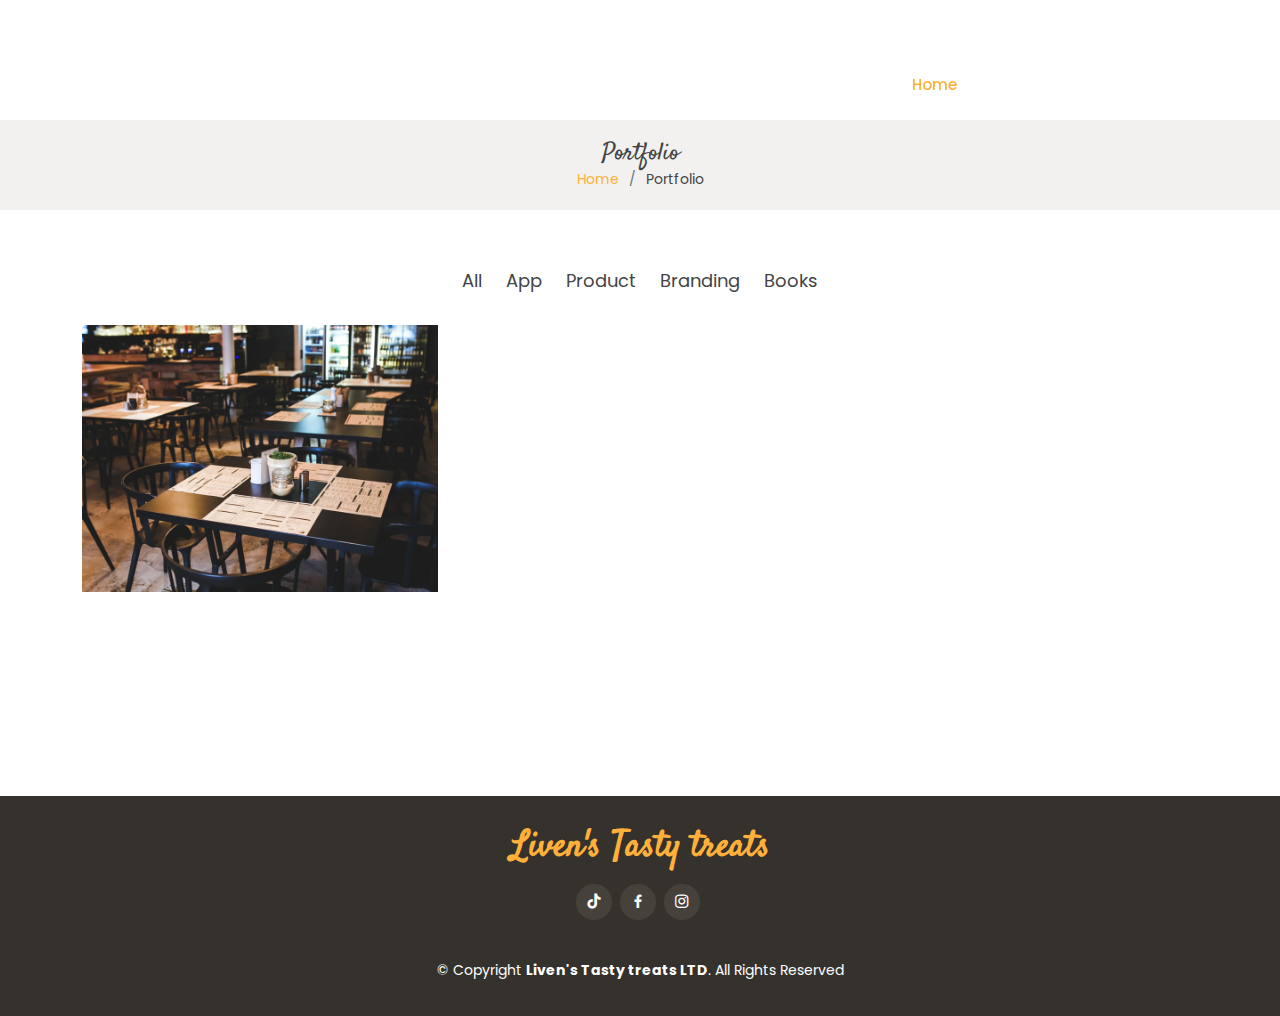
==== gallery.html @ dc4bb65a "Add black images" ====
<!DOCTYPE html>
<html lang="en">

<head>
  <meta charset="utf-8">
  <meta content="width=device-width, initial-scale=1.0" name="viewport">

  <title>Liven's Tasty treats</title>
  <meta content="" name="description">
  <meta content="" name="keywords">

  <!-- Favicons -->
  <link href="assets/img/logo/liven.jpeg" rel="icon">
  <link href="assets/img/logo/liven.jpeg" rel="apple-touch-icon">

  <!-- Google Fonts -->
  <link href="https://fonts.googleapis.com/css?family=Poppins:300,300i,400,400i,600,600i,700,700i|Satisfy|Comic+Neue:300,300i,400,400i,700,700i" rel="stylesheet">

  <!-- Vendor CSS Files -->
  <link href="assets/vendor/animate.css/animate.min.css" rel="stylesheet">
  <link href="assets/vendor/bootstrap/css/bootstrap.min.css" rel="stylesheet">
  <link href="assets/vendor/bootstrap-icons/bootstrap-icons.css" rel="stylesheet">
  <link href="assets/vendor/boxicons/css/boxicons.min.css" rel="stylesheet">
  <link href="assets/vendor/glightbox/css/glightbox.min.css" rel="stylesheet">
  <link href="assets/vendor/swiper/swiper-bundle.min.css" rel="stylesheet">

  <!-- Template Main CSS File -->
  <link href="assets/css/style.css" rel="stylesheet">

</head>

<body>

  <!-- ======= Top Bar ======= -->
  <!-- <section id="topbar" class="d-flex align-items-center fixed-top topbar-transparent">
    <div class="container-fluid container-xl d-flex align-items-center justify-content-center justify-content-lg-start">
      <i class="bi bi-phone d-flex align-items-center"><span>+1 5589 55488 55</span></i>
      <i class="bi bi-clock ms-4 d-none d-lg-flex align-items-center"><span>Mon-Sat: 11:00 AM - 23:00 PM</span></i>
    </div>
  </section> -->

  <!-- ======= Header ======= -->
  <header id="header" class="fixed-top d-flex align-items-center header-transparent">
    <div class="container-fluid container-xl d-flex align-items-center justify-content-between">

      <div class="logo me-auto">
        <h1><a href="index.html">Liven's Tasty treats</a></h1>
        <!-- Uncomment below if you prefer to use an image logo -->
        <!-- <a href="index.html"><img src="assets/img/logo/liven.jpeg" alt="" class="img-fluid"></a> -->
      </div>

      <nav id="navbar" class="navbar order-last order-lg-0">
        <ul>
          <li><a class="nav-link scrollto active" href="/#">Home</a></li>
          <li><a class="nav-link scrollto" href="#about">About</a></li>
          <li><a class="nav-link scrollto" href="gallery.html">Gallery</a></li>
          <li><a class="nav-link scrollto" href="#contact">Contact</a></li>
          <!-- <li><a class="nav-link scrollto" href="#specials">Specials</a></li> -->
          <!-- <li><a class="nav-link scrollto" href="#events">Events</a></li> -->
          <!-- <li><a class="nav-link scrollto" href="#chefs">Chefs</a></li> -->
          <!-- <li><a class="nav-link scrollto" href="#gallery">Gallery</a></li> -->
        </ul>
        <i class="bi bi-list mobile-nav-toggle"></i>
      </nav><!-- .navbar -->

      <!-- <a href="#book-a-table" class="book-a-table-btn scrollto">Book a table</a> -->

    </div>
  </header><!-- End Header -->

  <main id="main">

    <!-- ======= Breadcrumbs ======= -->
    <div class="breadcrumbs d-flex align-items-center" style="background-image: url('assets/img/portfolio-header.jpg');">
      <div class="container position-relative d-flex flex-column align-items-center">

        <h2>Portfolio</h2>
        <ol>
          <li><a href="index.html">Home</a></li>
          <li>Portfolio</li>
        </ol>

      </div>
    </div><!-- End Breadcrumbs -->

    <!-- ======= Portfolio Section ======= -->
    <section id="portfolio" class="portfolio">
      <div class="container" data-aos="fade-up">

        <div class="portfolio-isotope" data-portfolio-filter="*" data-portfolio-layout="masonry" data-portfolio-sort="original-order">

          <ul class="portfolio-flters" data-aos="fade-up" data-aos-delay="100">
            <li data-filter="*" class="filter-active">All</li>
            <li data-filter=".filter-app">App</li>
            <li data-filter=".filter-product">Product</li>
            <li data-filter=".filter-branding">Branding</li>
            <li data-filter=".filter-books">Books</li>
          </ul><!-- End Portfolio Filters -->

          <div class="row gy-4 portfolio-container" data-aos="fade-up" data-aos-delay="300">

            <div class="col-lg-4 col-md-6 portfolio-item filter-app">
              <img src="assets/img/gallery/gallery-1.jpg" class="img-fluid" alt="">
              <div class="portfolio-info">
                <h4>App 1</h4>
                <p>Lorem ipsum, dolor sit amet consectetur</p>
                <a href="assets/img/gallery/gallery-1.jpg" title="App 1" data-gallery="portfolio-gallery-app" class="glightbox preview-link"><i class="bi bi-zoom-in"></i></a>
                <a href="portfolio-details.html" title="More Details" class="details-link"><i class="bi bi-link-45deg"></i></a>
              </div>
            </div><!-- End Portfolio Item -->

            <div class="col-lg-4 col-md-6 portfolio-item filter-product">
              <img src="assets/img/portfolio/product-1.jpg" class="img-fluid" alt="">
              <div class="portfolio-info">
                <h4>Product 1</h4>
                <p>Lorem ipsum, dolor sit amet consectetur</p>
                <a href="assets/img/portfolio/product-1.jpg" title="Product 1" data-gallery="portfolio-gallery-product" class="glightbox preview-link"><i class="bi bi-zoom-in"></i></a>
                <a href="portfolio-details.html" title="More Details" class="details-link"><i class="bi bi-link-45deg"></i></a>
              </div>
            </div><!-- End Portfolio Item -->

            <div class="col-lg-4 col-md-6 portfolio-item filter-branding">
              <img src="assets/img/portfolio/branding-1.jpg" class="img-fluid" alt="">
              <div class="portfolio-info">
                <h4>Branding 1</h4>
                <p>Lorem ipsum, dolor sit amet consectetur</p>
                <a href="assets/img/portfolio/branding-1.jpg" title="Branding 1" data-gallery="portfolio-gallery-branding" class="glightbox preview-link"><i class="bi bi-zoom-in"></i></a>
                <a href="portfolio-details.html" title="More Details" class="details-link"><i class="bi bi-link-45deg"></i></a>
              </div>
            </div><!-- End Portfolio Item -->

            <div class="col-lg-4 col-md-6 portfolio-item filter-books">
              <img src="assets/img/portfolio/books-1.jpg" class="img-fluid" alt="">
              <div class="portfolio-info">
                <h4>Books 1</h4>
                <p>Lorem ipsum, dolor sit amet consectetur</p>
                <a href="assets/img/portfolio/books-1.jpg" title="Branding 1" data-gallery="portfolio-gallery-book" class="glightbox preview-link"><i class="bi bi-zoom-in"></i></a>
                <a href="portfolio-details.html" title="More Details" class="details-link"><i class="bi bi-link-45deg"></i></a>
              </div>
            </div><!-- End Portfolio Item -->

            <div class="col-lg-4 col-md-6 portfolio-item filter-app">
              <img src="assets/img/portfolio/app-2.jpg" class="img-fluid" alt="">
              <div class="portfolio-info">
                <h4>App 2</h4>
                <p>Lorem ipsum, dolor sit amet consectetur</p>
                <a href="assets/img/portfolio/app-2.jpg" title="App 2" data-gallery="portfolio-gallery-app" class="glightbox preview-link"><i class="bi bi-zoom-in"></i></a>
                <a href="portfolio-details.html" title="More Details" class="details-link"><i class="bi bi-link-45deg"></i></a>
              </div>
            </div><!-- End Portfolio Item -->

            <div class="col-lg-4 col-md-6 portfolio-item filter-product">
              <img src="assets/img/portfolio/product-2.jpg" class="img-fluid" alt="">
              <div class="portfolio-info">
                <h4>Product 2</h4>
                <p>Lorem ipsum, dolor sit amet consectetur</p>
                <a href="assets/img/portfolio/product-2.jpg" title="Product 2" data-gallery="portfolio-gallery-product" class="glightbox preview-link"><i class="bi bi-zoom-in"></i></a>
                <a href="portfolio-details.html" title="More Details" class="details-link"><i class="bi bi-link-45deg"></i></a>
              </div>
            </div><!-- End Portfolio Item -->

            <div class="col-lg-4 col-md-6 portfolio-item filter-branding">
              <img src="assets/img/portfolio/branding-2.jpg" class="img-fluid" alt="">
              <div class="portfolio-info">
                <h4>Branding 2</h4>
                <p>Lorem ipsum, dolor sit amet consectetur</p>
                <a href="assets/img/portfolio/branding-2.jpg" title="Branding 2" data-gallery="portfolio-gallery-branding" class="glightbox preview-link"><i class="bi bi-zoom-in"></i></a>
                <a href="portfolio-details.html" title="More Details" class="details-link"><i class="bi bi-link-45deg"></i></a>
              </div>
            </div><!-- End Portfolio Item -->

            <div class="col-lg-4 col-md-6 portfolio-item filter-books">
              <img src="assets/img/portfolio/books-2.jpg" class="img-fluid" alt="">
              <div class="portfolio-info">
                <h4>Books 2</h4>
                <p>Lorem ipsum, dolor sit amet consectetur</p>
                <a href="assets/img/portfolio/books-2.jpg" title="Branding 2" data-gallery="portfolio-gallery-book" class="glightbox preview-link"><i class="bi bi-zoom-in"></i></a>
                <a href="portfolio-details.html" title="More Details" class="details-link"><i class="bi bi-link-45deg"></i></a>
              </div>
            </div><!-- End Portfolio Item -->

            <div class="col-lg-4 col-md-6 portfolio-item filter-app">
              <img src="assets/img/portfolio/app-3.jpg" class="img-fluid" alt="">
              <div class="portfolio-info">
                <h4>App 3</h4>
                <p>Lorem ipsum, dolor sit amet consectetur</p>
                <a href="assets/img/portfolio/app-3.jpg" title="App 3" data-gallery="portfolio-gallery-app" class="glightbox preview-link"><i class="bi bi-zoom-in"></i></a>
                <a href="portfolio-details.html" title="More Details" class="details-link"><i class="bi bi-link-45deg"></i></a>
              </div>
            </div><!-- End Portfolio Item -->

            <div class="col-lg-4 col-md-6 portfolio-item filter-product">
              <img src="assets/img/portfolio/product-3.jpg" class="img-fluid" alt="">
              <div class="portfolio-info">
                <h4>Product 3</h4>
                <p>Lorem ipsum, dolor sit amet consectetur</p>
                <a href="assets/img/portfolio/product-3.jpg" title="Product 3" data-gallery="portfolio-gallery-product" class="glightbox preview-link"><i class="bi bi-zoom-in"></i></a>
                <a href="portfolio-details.html" title="More Details" class="details-link"><i class="bi bi-link-45deg"></i></a>
              </div>
            </div><!-- End Portfolio Item -->

            <div class="col-lg-4 col-md-6 portfolio-item filter-branding">
              <img src="assets/img/portfolio/branding-3.jpg" class="img-fluid" alt="">
              <div class="portfolio-info">
                <h4>Branding 3</h4>
                <p>Lorem ipsum, dolor sit amet consectetur</p>
                <a href="assets/img/portfolio/branding-3.jpg" title="Branding 2" data-gallery="portfolio-gallery-branding" class="glightbox preview-link"><i class="bi bi-zoom-in"></i></a>
                <a href="portfolio-details.html" title="More Details" class="details-link"><i class="bi bi-link-45deg"></i></a>
              </div>
            </div><!-- End Portfolio Item -->

            <div class="col-lg-4 col-md-6 portfolio-item filter-books">
              <img src="assets/img/portfolio/books-3.jpg" class="img-fluid" alt="">
              <div class="portfolio-info">
                <h4>Books 3</h4>
                <p>Lorem ipsum, dolor sit amet consectetur</p>
                <a href="assets/img/portfolio/books-3.jpg" title="Branding 3" data-gallery="portfolio-gallery-book" class="glightbox preview-link"><i class="bi bi-zoom-in"></i></a>
                <a href="portfolio-details.html" title="More Details" class="details-link"><i class="bi bi-link-45deg"></i></a>
              </div>
            </div><!-- End Portfolio Item -->

          </div><!-- End Portfolio Container -->

        </div>

      </div>
    </section><!-- End Portfolio Section -->

  </main><!-- End #main -->

  <!-- ======= Footer ======= -->
  <footer id="footer">
    <div class="container">
      <h3>Liven's Tasty treats</h3>
      <!-- <p>Et aut eum quis fuga eos sunt ipsa nihil. Labore corporis magni eligendi fuga maxime saepe commodi placeat.</p> -->
      <div class="social-links">
        <a href="#" class="tiktok"><i class="bx bxl-tiktok"></i></a>
        <a href="#" class="facebook"><i class="bx bxl-facebook"></i></a>
        <a href="#" class="instagram"><i class="bx bxl-instagram"></i></a>
        <!-- <a href="#" class="google-plus"><i class="bx bxl-skype"></i></a> -->
        <!-- <a href="#" class="linkedin"><i class="bx bxl-linkedin"></i></a> -->
      </div>
      <div class="copyright">
        &copy; Copyright <strong><span>Liven's Tasty treats LTD</span></strong>. All Rights Reserved
      </div>
    </div>
  </footer><!-- End Footer -->

  <a href="#" class="back-to-top d-flex align-items-center justify-content-center"><i class="bi bi-arrow-up-short"></i></a>

  <!-- Vendor JS Files -->
  <script src="assets/vendor/bootstrap/js/bootstrap.bundle.min.js"></script>
  <script src="assets/vendor/glightbox/js/glightbox.min.js"></script>
  <script src="assets/vendor/isotope-layout/isotope.pkgd.min.js"></script>
  <script src="assets/vendor/swiper/swiper-bundle.min.js"></script>
  <script src="assets/vendor/php-email-form/validate.js"></script>

  <!-- Template Main JS File -->
  <script src="assets/js/main.js"></script>

</body>

</html>
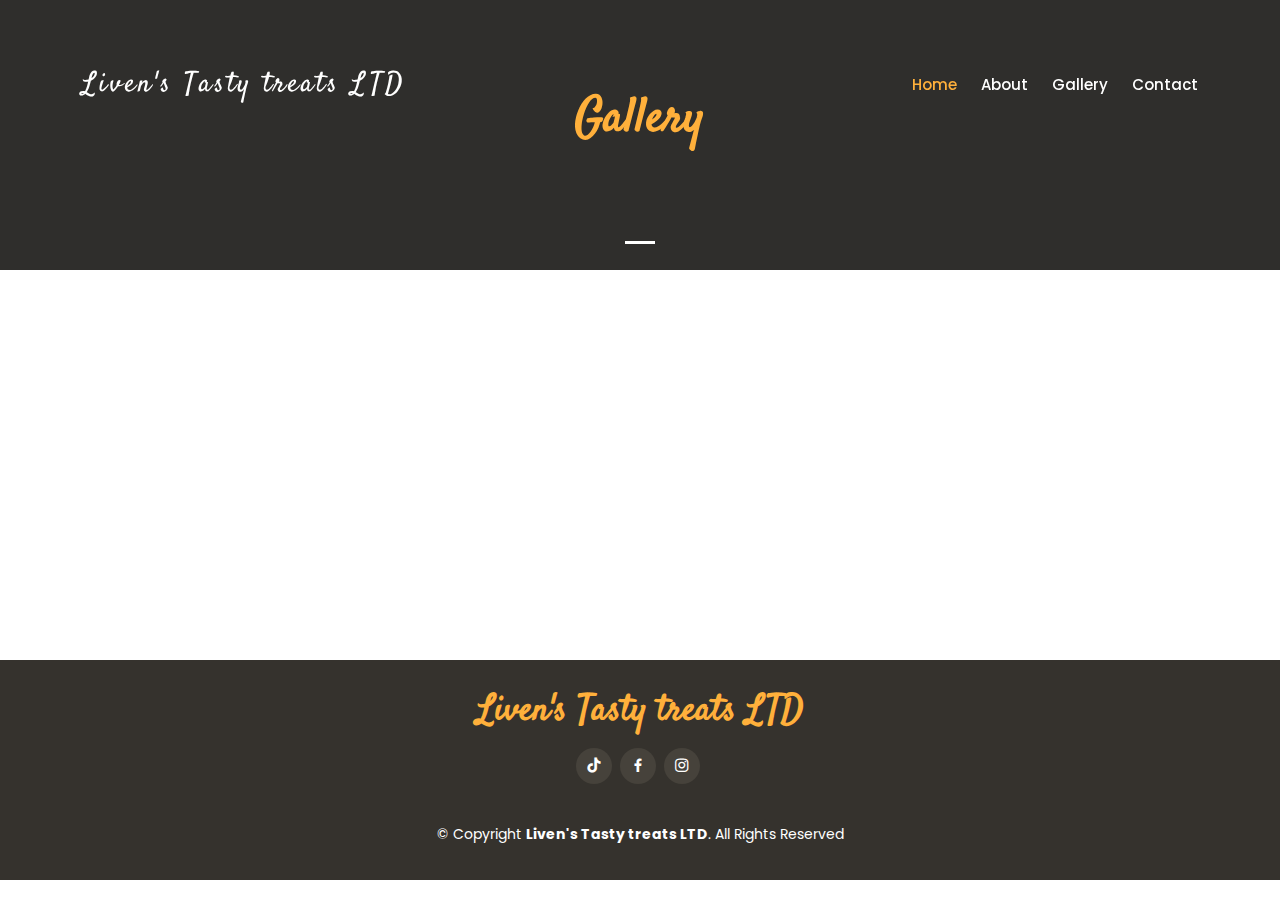
==== commit 092522c2: "Add gallery" ====
--- a/gallery.html
+++ b/gallery.html
@@ -5,13 +5,13 @@
   <meta charset="utf-8">
   <meta content="width=device-width, initial-scale=1.0" name="viewport">
 
-  <title>Liven's Tasty treats</title>
-  <meta content="" name="description">
-  <meta content="" name="keywords">
+  <title>Liven's Tasty treats LTD</title>
+  <meta content="Our mission is empowering communities through delicious, sustainable treats and fostering entrepreneurship in the culinary world." name="description">
+  <meta content="Liven's Tasty treats" name="keywords">
 
   <!-- Favicons -->
   <link href="assets/img/logo/liven.jpeg" rel="icon">
-  <link href="assets/img/logo/liven.jpeg" rel="apple-touch-icon">
+  <link href="assets/img/logo/liven.jpeg" rel="cakesle-touch-icon">
 
   <!-- Google Fonts -->
   <link href="https://fonts.googleapis.com/css?family=Poppins:300,300i,400,400i,600,600i,700,700i|Satisfy|Comic+Neue:300,300i,400,400i,700,700i" rel="stylesheet">
@@ -44,7 +44,7 @@
     <div class="container-fluid container-xl d-flex align-items-center justify-content-between">
 
       <div class="logo me-auto">
-        <h1><a href="index.html">Liven's Tasty treats</a></h1>
+        <h1><a href="index.html">Liven's Tasty treats LTD</a></h1>
         <!-- Uncomment below if you prefer to use an image logo -->
         <!-- <a href="index.html"><img src="assets/img/logo/liven.jpeg" alt="" class="img-fluid"></a> -->
       </div>
@@ -68,20 +68,35 @@
     </div>
   </header><!-- End Header -->
 
-  <main id="main">
 
-    <!-- ======= Breadcrumbs ======= -->
-    <div class="breadcrumbs d-flex align-items-center" style="background-image: url('assets/img/portfolio-header.jpg');">
-      <div class="container position-relative d-flex flex-column align-items-center">
 
-        <h2>Portfolio</h2>
-        <ol>
-          <li><a href="index.html">Home</a></li>
-          <li>Portfolio</li>
-        </ol>
+  <!-- ======= Hero Section ======= -->
+  <section id="Hero-gallery" >
+    <div class="Hero-gallery-container">
+      <div id="heroCarousel" data-bs-interval="5000" class="carousel slide carousel-fade" data-bs-ride="carousel">
+
+        <ol class="carousel-indicators" id="hero-carousel-indicators"></ol>
+
+        <div class="carousel-inner" role="listbox">
+          
+          <!-- Slide 1 -->
+          <!-- <div class="carousel-item active" style="background-image: url(assets/img/slide/slide-1.jpg);"> -->
+            <div class="carousel-item active" style="background-image: url('https://images.pexels.com/photos/14171616/pexels-photo-14171616.jpeg?auto=compress&cs=tinysrgb&w=1260&h=750&dpr=1');  display: flex; align-items: center; justify-content: center;">
+            <div class="carousel-container">
+              <div class="carousel-content">
+                <h2 class="animate__animated animate__fadeInDown"><span>Gallery</span></h2>
+              </div>
+            </div>
+          </div>
+
+        </div>
 
       </div>
-    </div><!-- End Breadcrumbs -->
+    </div>
+  </section><!-- End Hero-gallery -->
+
+
+  <main id="main">
 
     <!-- ======= Portfolio Section ======= -->
     <section id="portfolio" class="portfolio">
@@ -90,132 +105,42 @@
         <div class="portfolio-isotope" data-portfolio-filter="*" data-portfolio-layout="masonry" data-portfolio-sort="original-order">
 
           <ul class="portfolio-flters" data-aos="fade-up" data-aos-delay="100">
-            <li data-filter="*" class="filter-active">All</li>
-            <li data-filter=".filter-app">App</li>
-            <li data-filter=".filter-product">Product</li>
-            <li data-filter=".filter-branding">Branding</li>
-            <li data-filter=".filter-books">Books</li>
+            <!-- <li data-filter="*" class="filter-active">All</li> -->
+            <!-- <li data-filter=".filter-cakes">cakes</li> -->
+            <!-- <li data-filter=".filter-product">Product</li> -->
+            <!-- <li data-filter=".filter-branding">Branding</li> -->
+            <!-- <li data-filter=".filter-books">Books</li> -->
           </ul><!-- End Portfolio Filters -->
 
           <div class="row gy-4 portfolio-container" data-aos="fade-up" data-aos-delay="300">
 
-            <div class="col-lg-4 col-md-6 portfolio-item filter-app">
-              <img src="assets/img/gallery/gallery-1.jpg" class="img-fluid" alt="">
+            <div class="col-lg-4 col-md-6 portfolio-item filter-cakes" style="height: 15rem; overflow: hidden; display: flex; align-items: center;">
+              <img src="https://images.pexels.com/photos/14392113/pexels-photo-14392113.jpeg?auto=compress&cs=tinysrgb&w=600&lazy=load" class="img-fluid" alt="">
               <div class="portfolio-info">
-                <h4>App 1</h4>
-                <p>Lorem ipsum, dolor sit amet consectetur</p>
-                <a href="assets/img/gallery/gallery-1.jpg" title="App 1" data-gallery="portfolio-gallery-app" class="glightbox preview-link"><i class="bi bi-zoom-in"></i></a>
-                <a href="portfolio-details.html" title="More Details" class="details-link"><i class="bi bi-link-45deg"></i></a>
+                <h4>cakes 1</h4>
+                <p>Small description about the cake</p>
+                <a href="https://images.pexels.com/photos/14392113/pexels-photo-14392113.jpeg?auto=compress&cs=tinysrgb&w=600&lazy=load" title="cakes 1" data-gallery="portfolio-gallery-cakes" class="glightbox preview-link"><i class="bi bi-zoom-in"></i></a>
+                <!-- <a href="portfolio-details.html" title="More Details" class="details-link"><i class="bi bi-link-45deg"></i></a> -->
               </div>
             </div><!-- End Portfolio Item -->
 
-            <div class="col-lg-4 col-md-6 portfolio-item filter-product">
-              <img src="assets/img/portfolio/product-1.jpg" class="img-fluid" alt="">
+            <div class="col-lg-4 col-md-6 portfolio-item filter-product" style="height: 15rem; overflow: hidden; display: flex; align-items: center;">
+              <img src="https://images.pexels.com/photos/1414234/pexels-photo-1414234.jpeg?auto=compress&cs=tinysrgb&w=600&lazy=load" class="img-fluid" alt="">
               <div class="portfolio-info">
-                <h4>Product 1</h4>
-                <p>Lorem ipsum, dolor sit amet consectetur</p>
-                <a href="assets/img/portfolio/product-1.jpg" title="Product 1" data-gallery="portfolio-gallery-product" class="glightbox preview-link"><i class="bi bi-zoom-in"></i></a>
-                <a href="portfolio-details.html" title="More Details" class="details-link"><i class="bi bi-link-45deg"></i></a>
+                <h4>cake 2</h4>
+                <p>Small description about the cake</p>
+                <a href="https://images.pexels.com/photos/1414234/pexels-photo-1414234.jpeg?auto=compress&cs=tinysrgb&w=600&lazy=load" title="Product 1" data-gallery="portfolio-gallery-product" class="glightbox preview-link"><i class="bi bi-zoom-in"></i></a>
+                <!-- <a href="portfolio-details.html" title="More Details" class="details-link"><i class="bi bi-link-45deg"></i></a> -->
               </div>
             </div><!-- End Portfolio Item -->
 
-            <div class="col-lg-4 col-md-6 portfolio-item filter-branding">
-              <img src="assets/img/portfolio/branding-1.jpg" class="img-fluid" alt="">
+            <div class="col-lg-4 col-md-6 portfolio-item filter-branding" style="height: 15rem; overflow: hidden; display: flex; align-items: center;">
+              <img src="https://images.pexels.com/photos/14171614/pexels-photo-14171614.jpeg?auto=compress&cs=tinysrgb&w=600&lazy=load" class="img-fluid" alt="">
               <div class="portfolio-info">
-                <h4>Branding 1</h4>
-                <p>Lorem ipsum, dolor sit amet consectetur</p>
-                <a href="assets/img/portfolio/branding-1.jpg" title="Branding 1" data-gallery="portfolio-gallery-branding" class="glightbox preview-link"><i class="bi bi-zoom-in"></i></a>
-                <a href="portfolio-details.html" title="More Details" class="details-link"><i class="bi bi-link-45deg"></i></a>
-              </div>
-            </div><!-- End Portfolio Item -->
-
-            <div class="col-lg-4 col-md-6 portfolio-item filter-books">
-              <img src="assets/img/portfolio/books-1.jpg" class="img-fluid" alt="">
-              <div class="portfolio-info">
-                <h4>Books 1</h4>
-                <p>Lorem ipsum, dolor sit amet consectetur</p>
-                <a href="assets/img/portfolio/books-1.jpg" title="Branding 1" data-gallery="portfolio-gallery-book" class="glightbox preview-link"><i class="bi bi-zoom-in"></i></a>
-                <a href="portfolio-details.html" title="More Details" class="details-link"><i class="bi bi-link-45deg"></i></a>
-              </div>
-            </div><!-- End Portfolio Item -->
-
-            <div class="col-lg-4 col-md-6 portfolio-item filter-app">
-              <img src="assets/img/portfolio/app-2.jpg" class="img-fluid" alt="">
-              <div class="portfolio-info">
-                <h4>App 2</h4>
-                <p>Lorem ipsum, dolor sit amet consectetur</p>
-                <a href="assets/img/portfolio/app-2.jpg" title="App 2" data-gallery="portfolio-gallery-app" class="glightbox preview-link"><i class="bi bi-zoom-in"></i></a>
-                <a href="portfolio-details.html" title="More Details" class="details-link"><i class="bi bi-link-45deg"></i></a>
-              </div>
-            </div><!-- End Portfolio Item -->
-
-            <div class="col-lg-4 col-md-6 portfolio-item filter-product">
-              <img src="assets/img/portfolio/product-2.jpg" class="img-fluid" alt="">
-              <div class="portfolio-info">
-                <h4>Product 2</h4>
-                <p>Lorem ipsum, dolor sit amet consectetur</p>
-                <a href="assets/img/portfolio/product-2.jpg" title="Product 2" data-gallery="portfolio-gallery-product" class="glightbox preview-link"><i class="bi bi-zoom-in"></i></a>
-                <a href="portfolio-details.html" title="More Details" class="details-link"><i class="bi bi-link-45deg"></i></a>
-              </div>
-            </div><!-- End Portfolio Item -->
-
-            <div class="col-lg-4 col-md-6 portfolio-item filter-branding">
-              <img src="assets/img/portfolio/branding-2.jpg" class="img-fluid" alt="">
-              <div class="portfolio-info">
-                <h4>Branding 2</h4>
-                <p>Lorem ipsum, dolor sit amet consectetur</p>
-                <a href="assets/img/portfolio/branding-2.jpg" title="Branding 2" data-gallery="portfolio-gallery-branding" class="glightbox preview-link"><i class="bi bi-zoom-in"></i></a>
-                <a href="portfolio-details.html" title="More Details" class="details-link"><i class="bi bi-link-45deg"></i></a>
-              </div>
-            </div><!-- End Portfolio Item -->
-
-            <div class="col-lg-4 col-md-6 portfolio-item filter-books">
-              <img src="assets/img/portfolio/books-2.jpg" class="img-fluid" alt="">
-              <div class="portfolio-info">
-                <h4>Books 2</h4>
-                <p>Lorem ipsum, dolor sit amet consectetur</p>
-                <a href="assets/img/portfolio/books-2.jpg" title="Branding 2" data-gallery="portfolio-gallery-book" class="glightbox preview-link"><i class="bi bi-zoom-in"></i></a>
-                <a href="portfolio-details.html" title="More Details" class="details-link"><i class="bi bi-link-45deg"></i></a>
-              </div>
-            </div><!-- End Portfolio Item -->
-
-            <div class="col-lg-4 col-md-6 portfolio-item filter-app">
-              <img src="assets/img/portfolio/app-3.jpg" class="img-fluid" alt="">
-              <div class="portfolio-info">
-                <h4>App 3</h4>
-                <p>Lorem ipsum, dolor sit amet consectetur</p>
-                <a href="assets/img/portfolio/app-3.jpg" title="App 3" data-gallery="portfolio-gallery-app" class="glightbox preview-link"><i class="bi bi-zoom-in"></i></a>
-                <a href="portfolio-details.html" title="More Details" class="details-link"><i class="bi bi-link-45deg"></i></a>
-              </div>
-            </div><!-- End Portfolio Item -->
-
-            <div class="col-lg-4 col-md-6 portfolio-item filter-product">
-              <img src="assets/img/portfolio/product-3.jpg" class="img-fluid" alt="">
-              <div class="portfolio-info">
-                <h4>Product 3</h4>
-                <p>Lorem ipsum, dolor sit amet consectetur</p>
-                <a href="assets/img/portfolio/product-3.jpg" title="Product 3" data-gallery="portfolio-gallery-product" class="glightbox preview-link"><i class="bi bi-zoom-in"></i></a>
-                <a href="portfolio-details.html" title="More Details" class="details-link"><i class="bi bi-link-45deg"></i></a>
-              </div>
-            </div><!-- End Portfolio Item -->
-
-            <div class="col-lg-4 col-md-6 portfolio-item filter-branding">
-              <img src="assets/img/portfolio/branding-3.jpg" class="img-fluid" alt="">
-              <div class="portfolio-info">
-                <h4>Branding 3</h4>
-                <p>Lorem ipsum, dolor sit amet consectetur</p>
-                <a href="assets/img/portfolio/branding-3.jpg" title="Branding 2" data-gallery="portfolio-gallery-branding" class="glightbox preview-link"><i class="bi bi-zoom-in"></i></a>
-                <a href="portfolio-details.html" title="More Details" class="details-link"><i class="bi bi-link-45deg"></i></a>
-              </div>
-            </div><!-- End Portfolio Item -->
-
-            <div class="col-lg-4 col-md-6 portfolio-item filter-books">
-              <img src="assets/img/portfolio/books-3.jpg" class="img-fluid" alt="">
-              <div class="portfolio-info">
-                <h4>Books 3</h4>
-                <p>Lorem ipsum, dolor sit amet consectetur</p>
-                <a href="assets/img/portfolio/books-3.jpg" title="Branding 3" data-gallery="portfolio-gallery-book" class="glightbox preview-link"><i class="bi bi-zoom-in"></i></a>
-                <a href="portfolio-details.html" title="More Details" class="details-link"><i class="bi bi-link-45deg"></i></a>
+                <h4>cake 3</h4>
+                <p>Small description about the cake</p>
+                <a href="https://images.pexels.com/photos/14171614/pexels-photo-14171614.jpeg?auto=compress&cs=tinysrgb&w=600&lazy=load" title="Branding 1" data-gallery="portfolio-gallery-branding" class="glightbox preview-link"><i class="bi bi-zoom-in"></i></a>
+                <!-- <a href="portfolio-details.html" title="More Details" class="details-link"><i class="bi bi-link-45deg"></i></a> -->
               </div>
             </div><!-- End Portfolio Item -->
 
@@ -231,12 +156,13 @@
   <!-- ======= Footer ======= -->
   <footer id="footer">
     <div class="container">
-      <h3>Liven's Tasty treats</h3>
+      <h3>Liven's Tasty treats LTD</h3>
       <!-- <p>Et aut eum quis fuga eos sunt ipsa nihil. Labore corporis magni eligendi fuga maxime saepe commodi placeat.</p> -->
       <div class="social-links">
-        <a href="#" class="tiktok"><i class="bx bxl-tiktok"></i></a>
-        <a href="#" class="facebook"><i class="bx bxl-facebook"></i></a>
-        <a href="#" class="instagram"><i class="bx bxl-instagram"></i></a>
+        <a href="https://www.tiktok.com/@livenstastytreats?_t=8jaMokplJws&_r=1" class="tiktok"><i class="bx bxl-tiktok"></i></a>
+        <a href="https://www.facebook.com/profile.php?id=100054313715692&mibextid=hIlR13" class="facebook"><i class="bx bxl-facebook"></i></a>
+        <a href="https://www.instagram.com/livens_tasty_treats?igsh=bmRqZzIwazdkYjhm" class="instagram"><i class="bx bxl-instagram"></i></a>
+        
         <!-- <a href="#" class="google-plus"><i class="bx bxl-skype"></i></a> -->
         <!-- <a href="#" class="linkedin"><i class="bx bxl-linkedin"></i></a> -->
       </div>
--- a/assets/css/style.css
+++ b/assets/css/style.css
@@ -546,6 +546,184 @@
   }
 }
 
+
+
+
+
+/*--------------------------------------------------------------
+# Hero-gallery Section
+--------------------------------------------------------------*/
+#Hero-gallery {
+  width: 100%;
+  height: 30vh;
+  background-color: rgba(39, 37, 34, 0.8);
+  overflow: hidden;
+  padding: 0;
+}
+
+#Hero-gallery .carousel-item {
+  width: 100%;
+  height: 30vh;
+  background-size: cover;
+  background-position: center;
+  background-repeat: no-repeat;
+  /* display: flex;
+  align-items: center;
+  justify-content: center; */
+  display: block;
+  margin-left: auto;
+  margin-right: auto;
+}
+
+#Hero-gallery .carousel-item::before {
+  content: "";
+  background-color: rgba(12, 11, 10, 0.5);
+  position: absolute;
+  top: 0;
+  right: 0;
+  left: 0;
+  bottom: 0;
+}
+
+#Hero-gallery .carousel-container {
+  display: flex;
+  justify-content: center;
+  align-items: center;
+  position: absolute;
+  bottom: 0;
+  top: 0;
+  left: 0;
+  right: 0;
+}
+
+#Hero-gallery .carousel-content {
+  text-align: center;
+}
+
+#Hero-gallery h2 {
+  color: #fff;
+  margin-bottom: 30px;
+  font-size: 48px;
+  font-weight: 700;
+}
+
+#Hero-gallery h2 span {
+  color: #ffb03b;
+}
+
+#Hero-gallery p {
+  width: 80%;
+  animation-delay: 0.4s;
+  margin: 0 auto 30px auto;
+  color: #fff;
+}
+
+#Hero-gallery .carousel-inner .carousel-item {
+  transition-property: opacity;
+  background-position: center top;
+}
+
+#Hero-gallery .carousel-inner .carousel-item,
+#Hero-gallery .carousel-inner .active.carousel-item-start,
+#Hero-gallery .carousel-inner .active.carousel-item-end {
+  opacity: 0;
+}
+
+#Hero-gallery .carousel-inner .active,
+#Hero-gallery .carousel-inner .carousel-item-next.carousel-item-start,
+#Hero-gallery .carousel-inner .carousel-item-prev.carousel-item-end {
+  opacity: 1;
+  transition: 0.5s;
+}
+
+#Hero-gallery .carousel-inner .carousel-item-next,
+#Hero-gallery .carousel-inner .carousel-item-prev,
+#Hero-gallery .carousel-inner .active.carousel-item-start,
+#Hero-gallery .carousel-inner .active.carousel-item-end {
+  left: 0;
+  transform: translate3d(0, 0, 0);
+}
+
+#Hero-gallery .carousel-control-next-icon,
+#Hero-gallery .carousel-control-prev-icon {
+  background: none;
+  font-size: 30px;
+  line-height: 0;
+  width: auto;
+  height: auto;
+  background: rgba(255, 255, 255, 0.2);
+  border-radius: 50px;
+  transition: 0.3s;
+  color: rgba(255, 255, 255, 0.5);
+  width: 54px;
+  height: 54px;
+  display: flex;
+  align-items: center;
+  justify-content: center;
+}
+
+#Hero-gallery .carousel-control-next-icon:hover,
+#Hero-gallery .carousel-control-prev-icon:hover {
+  background: rgba(255, 255, 255, 0.3);
+  color: rgba(255, 255, 255, 0.8);
+}
+
+#Hero-gallery .carousel-indicators li {
+  cursor: pointer;
+  list-style-type: none;
+}
+
+#Hero-gallery .btn-menu,
+#Hero-gallery .btn-book {
+  font-weight: 600;
+  font-size: 13px;
+  letter-spacing: 1px;
+  text-transform: uppercase;
+  display: inline-block;
+  padding: 12px 30px;
+  border-radius: 50px;
+  transition: 0.5s;
+  line-height: 1;
+  margin: 0 10px;
+  animation-delay: 0.8s;
+  color: #fff;
+  border: 2px solid #ffb03b;
+}
+
+#Hero-gallery .btn-menu:hover,
+#Hero-gallery .btn-book:hover {
+  background: #ffb03b;
+  color: #fff;
+}
+
+@media (max-width: 768px) {
+  #Hero-gallery h2 {
+    font-size: 28px;
+    display: none;
+
+  }
+}
+
+@media (min-width: 1024px) {
+  #Hero-gallery p {
+    width: 50%;
+  }
+
+  #Hero-gallery .carousel-control-prev,
+  #Hero-gallery .carousel-control-next {
+    width: 5%;
+  }
+/* 
+  #Hero-gallery .carousel-item {
+    width: 100%;
+    height: 40vh;
+    background: #fff;
+  } */
+}
+
+
+
+
 /*--------------------------------------------------------------
 # Sections General
 --------------------------------------------------------------*/
